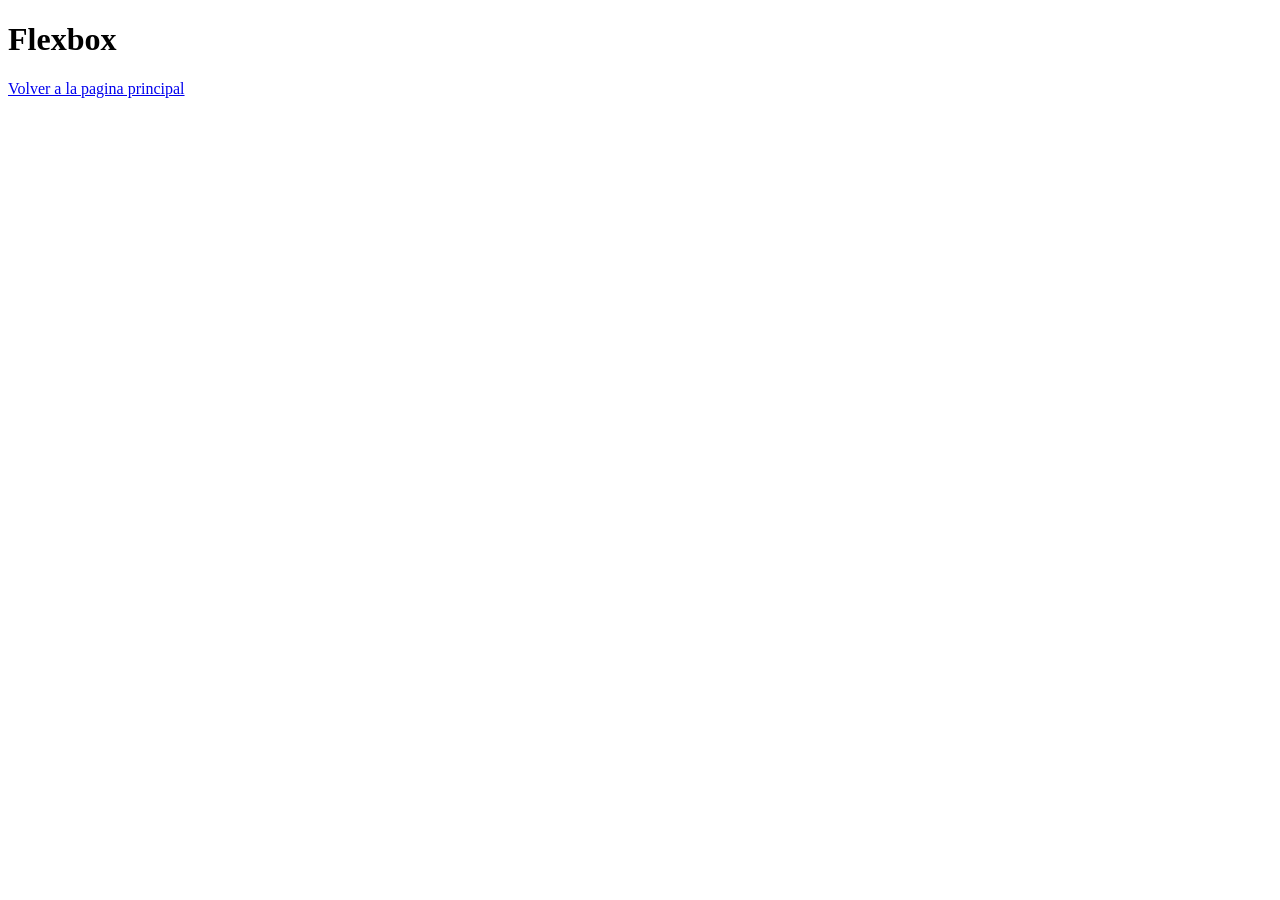
==== flexbox.html @ b230bf18 "Se crearon las paginas y se agregaron los respectivos enlaces especificados" ====
<!DOCTYPE html>
<html lang="es">
<head>
    <meta charset="UTF-8">
    <meta name="viewport" content="width=device-width, initial-scale=1.0">
    <title>Flexbox</title>
</head>
<body>
    <h1>Flexbox</h1>
    <a href="index.html">Volver a la pagina principal</a>
</body>
</html>
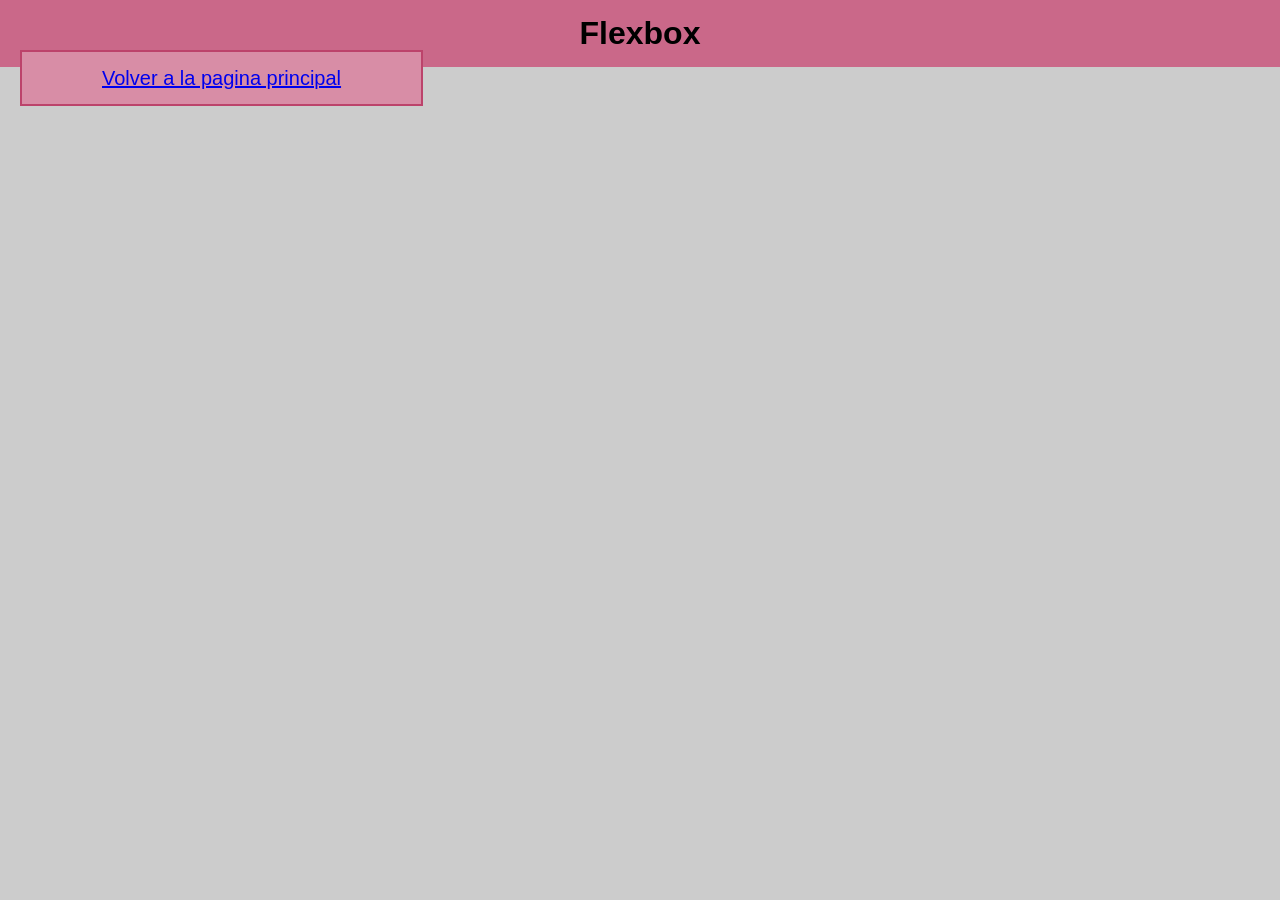
==== commit 66af6851: "Se agregó estilo enfatizado en index.html, las demás paginas aún en mantenimiento." ====
--- a/flexbox.html
+++ b/flexbox.html
@@ -4,6 +4,7 @@
     <meta charset="UTF-8">
     <meta name="viewport" content="width=device-width, initial-scale=1.0">
     <title>Flexbox</title>
+    <link rel="stylesheet" href="estilos.css">
 </head>
 <body>
     <h1>Flexbox</h1>
--- a/estilos.css
+++ b/estilos.css
@@ -0,0 +1,40 @@
+body {
+    font-family: helvetica, sans-serif;
+    background-color: #cccccc;
+    margin: 0;
+}
+
+ a {
+    border: 2px solid #bc436b;
+    background-color: #d88da6;
+    margin: 20px;
+    padding: 15px;
+    padding-left: 80px;
+    padding-right: 80px;
+    font-size: 20px;
+ }
+
+h1 {
+    background-color: #ca6889;
+    padding: 15px;
+    margin: 0;
+    text-align: center;
+}
+
+h3 {
+    background-color: #bc436b;
+    padding: 7px;
+    margin: 0;
+    text-align: center;
+}
+
+.centrar {
+    display: flex;
+    justify-content: center;
+    align-items: center;
+}
+
+.CajaGris {
+    background-color: #4d4c4c;
+    padding: 7px;
+}
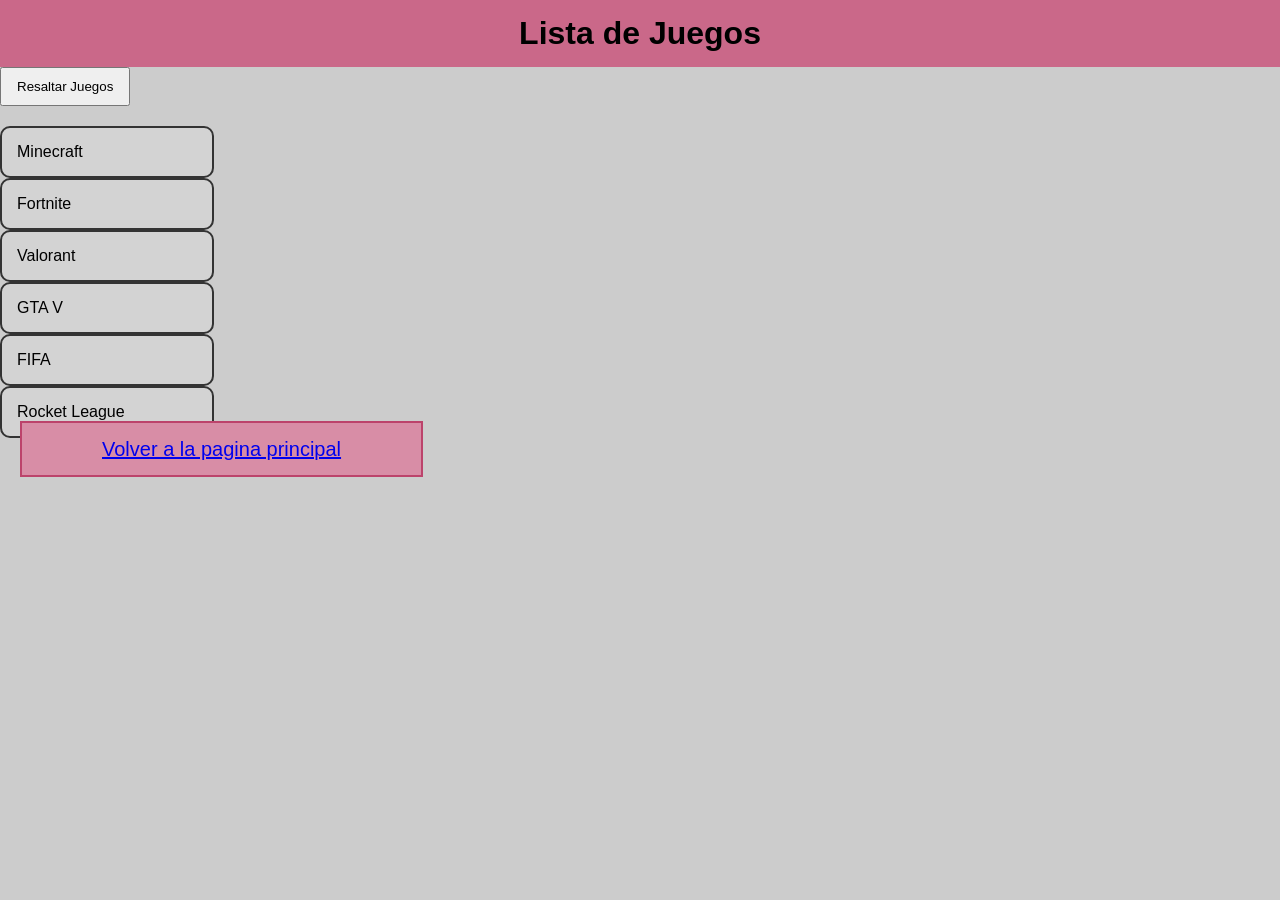
==== commit 2f4fdb95: "Se agregó el boton de destacar junto a su funcionalidad para destacar las tarjetas de juegos creadas" ====
--- a/flexbox.html
+++ b/flexbox.html
@@ -4,10 +4,21 @@
     <meta charset="UTF-8">
     <meta name="viewport" content="width=device-width, initial-scale=1.0">
     <title>Flexbox</title>
+
     <link rel="stylesheet" href="estilos.css">
 </head>
 <body>
-    <h1>Flexbox</h1>
+    <h1>Lista de Juegos</h1>
+
+    <button id="btnResaltar">
+        Resaltar Juegos
+    </button>
+
+    <div id="contenedor"></div>
+
     <a href="index.html">Volver a la pagina principal</a>
+
+    <script src="FB.js"></script>
+
 </body>
 </html>
--- a/estilos.css
+++ b/estilos.css
@@ -37,4 +37,30 @@
 .CajaGris {
     background-color: #4d4c4c;
     padding: 7px;
+}
+
+button {
+    padding: 10px 15px;
+    margin-bottom: 20px;
+    cursor: pointer;
+}
+
+.contenedor {
+    display: flex;           
+    flex-wrap: wrap;         
+    justify-content: center;
+    gap: 15px;
+}
+
+.tarjeta {
+    width: 180px;
+    padding: 15px;
+    border: 2px solid #333;
+    border-radius: 10px;
+    background-color: lightgray;
+}
+
+.destacada {
+    background-color: rgb(180, 178, 170);
+    transform: scale(1.05);
 }
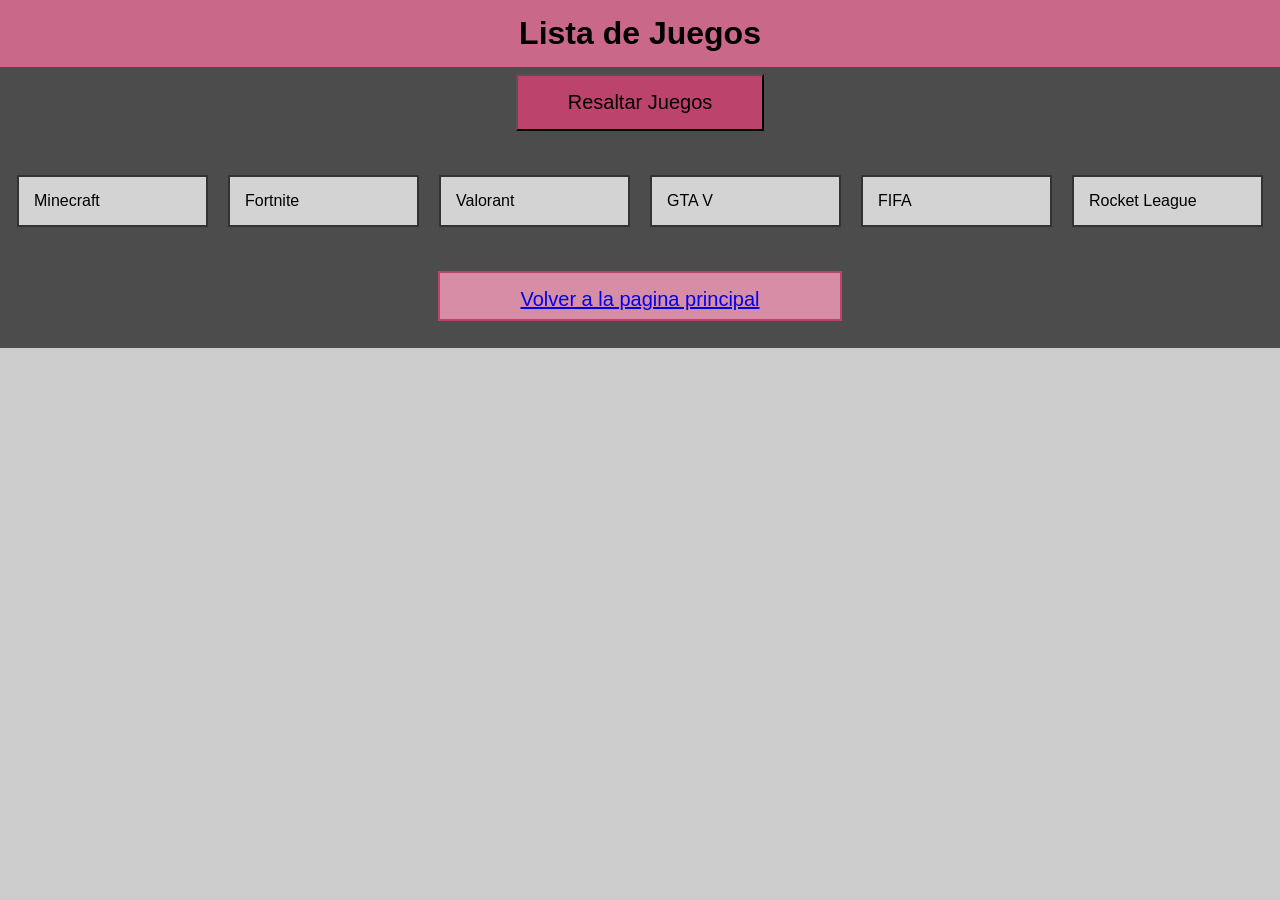
==== commit c6c7847b: "Se agrego correctamente el estilo a la pagina flexbox, tambien se optimizó y se arreglaron bugs" ====
--- a/flexbox.html
+++ b/flexbox.html
@@ -10,13 +10,15 @@
 <body>
     <h1>Lista de Juegos</h1>
 
-    <button id="btnResaltar">
-        Resaltar Juegos
-    </button>
+    <div class="centrar CajaGris">
+        <button id="btnResaltar">Resaltar Juegos</button>
+    </div>
 
-    <div id="contenedor"></div>
+    <div id="contenedor" class="centrar CajaGris"></div>
 
-    <a href="index.html">Volver a la pagina principal</a>
+    <div class="centrar CajaGris">
+        <a href="index.html">Volver a la pagina principal</a>
+    </div>
 
     <script src="FB.js"></script>
 
--- a/estilos.css
+++ b/estilos.css
@@ -8,9 +8,7 @@
     border: 2px solid #bc436b;
     background-color: #d88da6;
     margin: 20px;
-    padding: 15px;
-    padding-left: 80px;
-    padding-right: 80px;
+    padding: 15px 80px 8px 80px;
     font-size: 20px;
  }
 
@@ -40,27 +38,22 @@
 }
 
 button {
-    padding: 10px 15px;
+    background-color: #bc436b;
+    padding: 15px 50px;
     margin-bottom: 20px;
     cursor: pointer;
-}
-
-.contenedor {
-    display: flex;           
-    flex-wrap: wrap;         
-    justify-content: center;
-    gap: 15px;
+    font-size: 20px;
 }
 
 .tarjeta {
     width: 180px;
     padding: 15px;
     border: 2px solid #333;
-    border-radius: 10px;
     background-color: lightgray;
+    margin: 10px;
 }
 
 .destacada {
-    background-color: rgb(180, 178, 170);
+    background-color: rgb(216, 140, 235);
     transform: scale(1.05);
 }
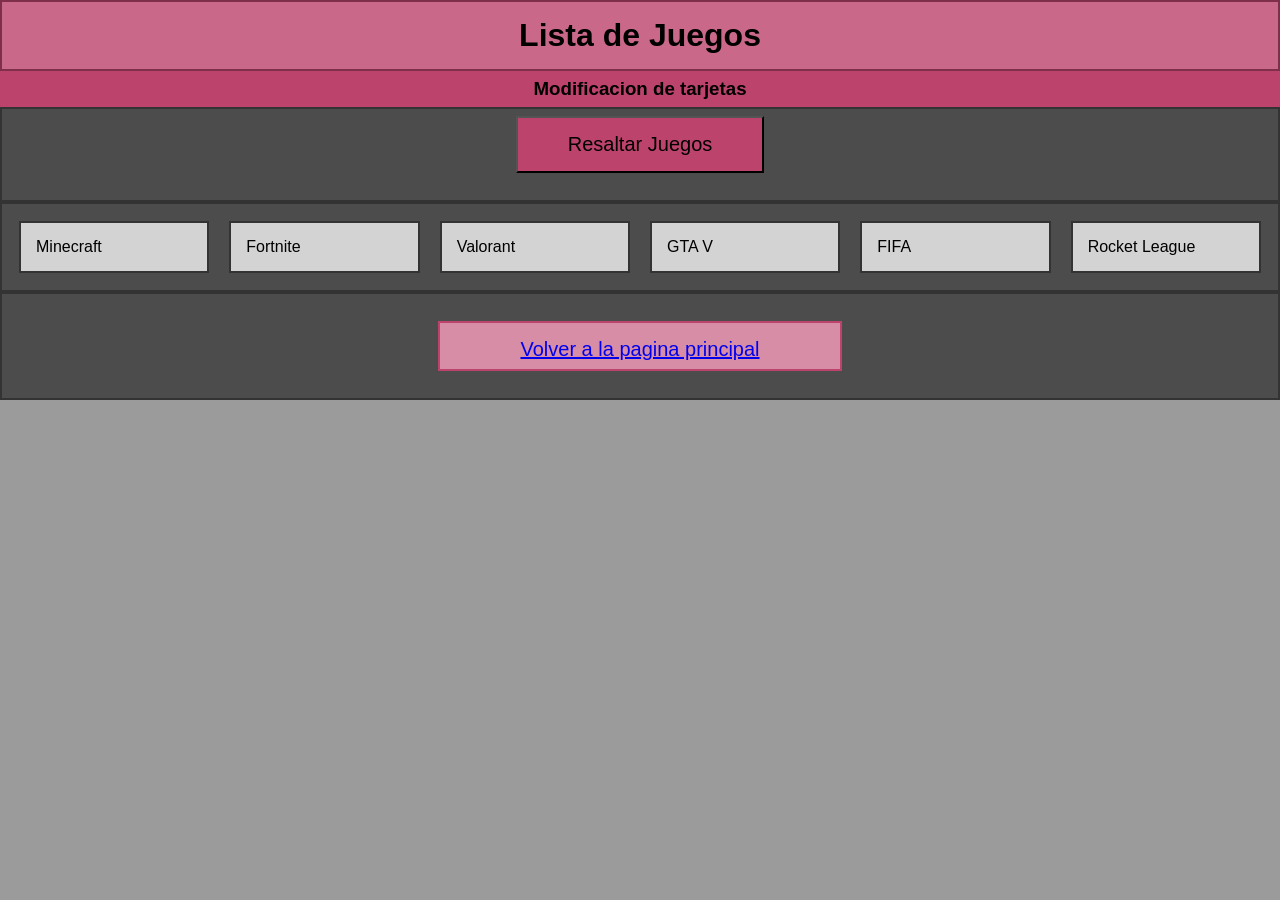
==== commit e9c0363a: "Se agregaron subtitulos en las paginas y modificaciones generales de estilo" ====
--- a/flexbox.html
+++ b/flexbox.html
@@ -9,6 +9,7 @@
 </head>
 <body>
     <h1>Lista de Juegos</h1>
+    <h3>Modificacion de tarjetas</h3>
 
     <div class="centrar CajaGris">
         <button id="btnResaltar">Resaltar Juegos</button>
--- a/estilos.css
+++ b/estilos.css
@@ -1,6 +1,6 @@
 body {
     font-family: helvetica, sans-serif;
-    background-color: #cccccc;
+    background-color: #9c9b9b;
     margin: 0;
 }
 
@@ -17,6 +17,7 @@
     padding: 15px;
     margin: 0;
     text-align: center;
+    border: 2px solid #802f4a;
 }
 
 h3 {
@@ -35,6 +36,7 @@
 .CajaGris {
     background-color: #4d4c4c;
     padding: 7px;
+    border: 2px solid #333;
 }
 
 button {
@@ -56,4 +58,15 @@
 .destacada {
     background-color: rgb(216, 140, 235);
     transform: scale(1.05);
+}
+
+th,
+td {
+    border: 1px solid black;
+    padding: 10px;
+    text-align: center;
+}
+
+th {
+    background-color: lightgray;
 }
